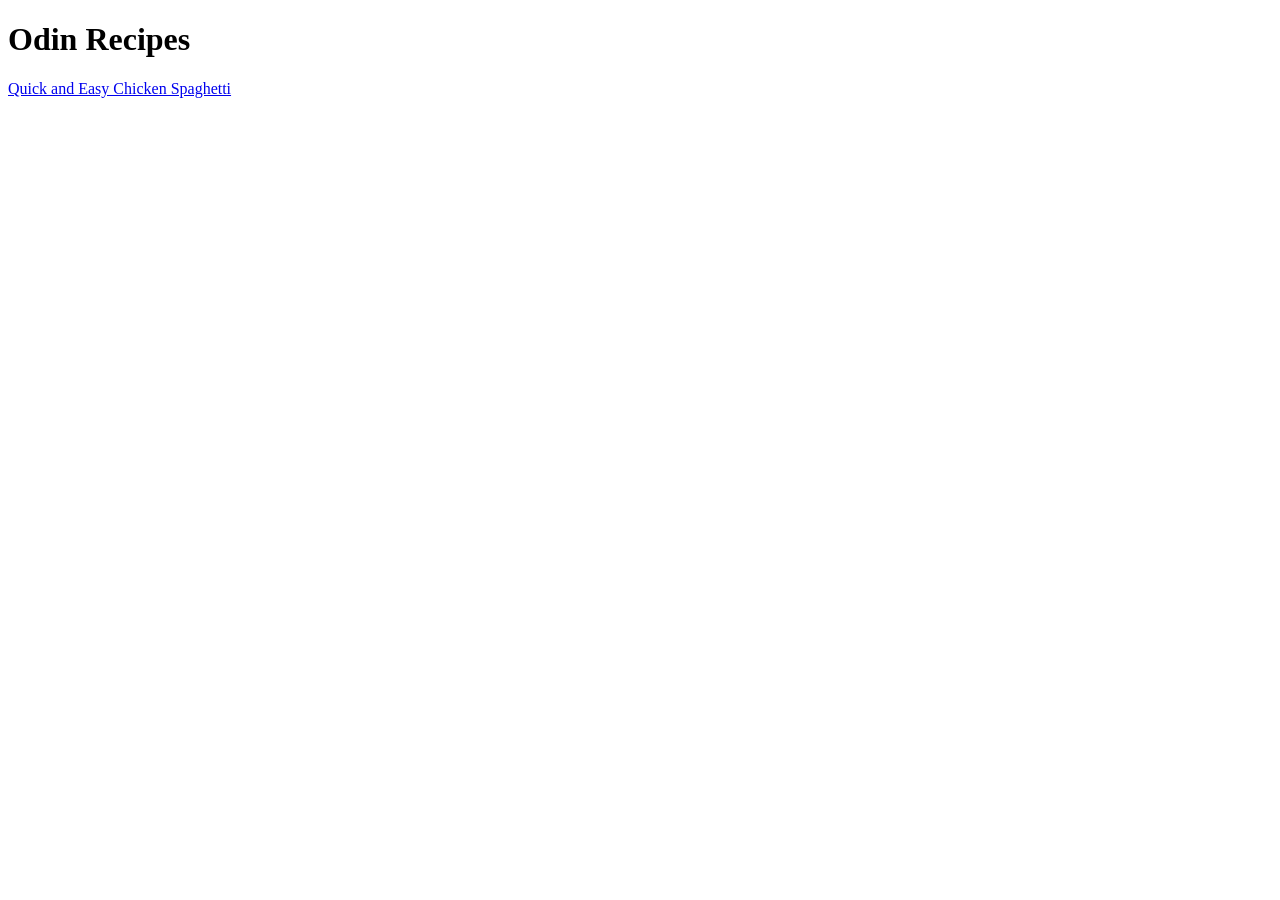
==== index.html @ b26f69bb "a git commit message" ====
<!DOCTYPE html>
<html lang="en">
<head>
    <meta charset="UTF-8">
    <meta http-equiv="X-UA-Compatible" content="IE=edge">
    <meta name="viewport" content="width=device-width, initial-scale=1.0">
    <title>Document</title>
</head>
<body>
    <h1>Odin Recipes</h1>

    <a href="recipes/chicken-spaghetti.html">Quick and Easy Chicken Spaghetti</a>
</body>
</html>
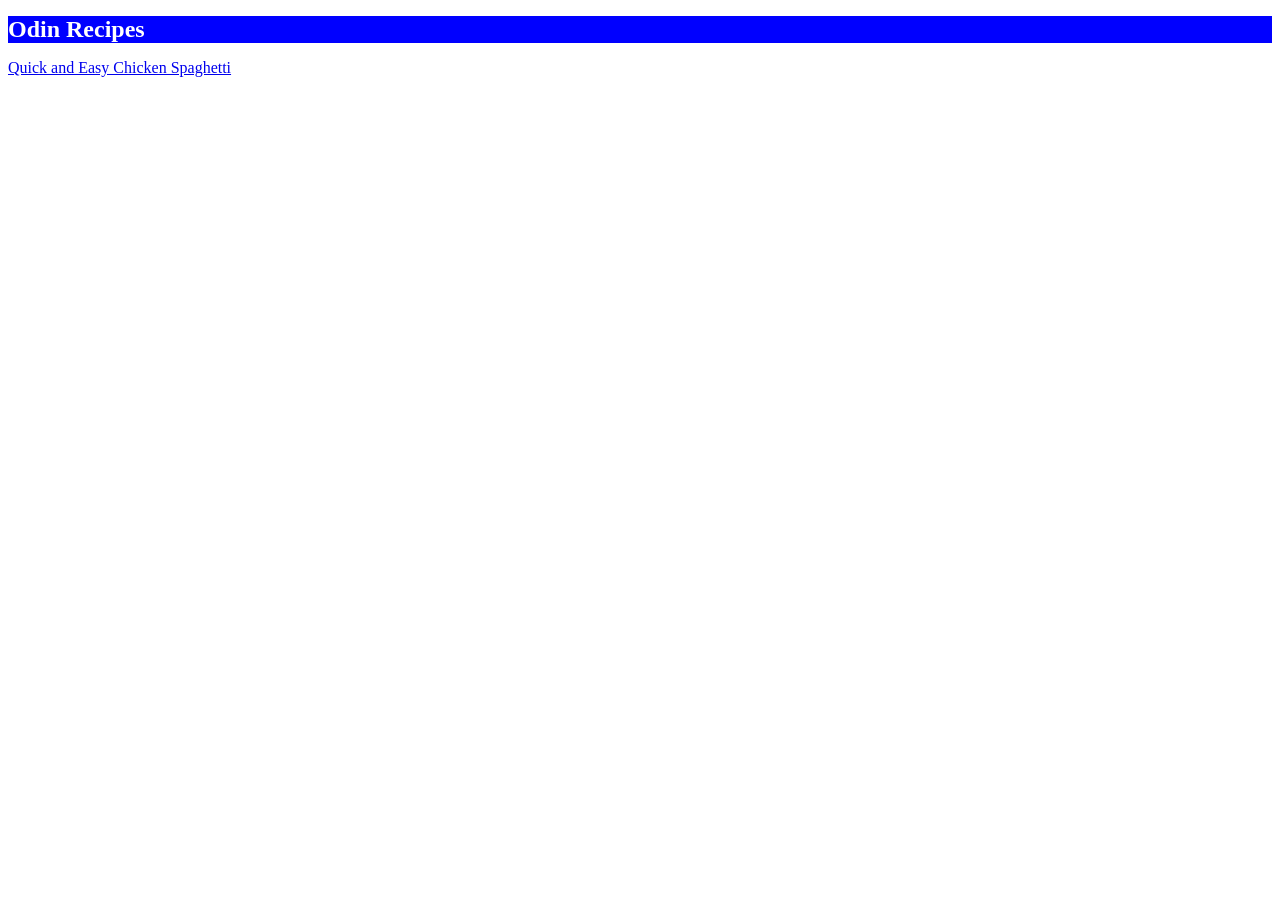
==== commit cc6770fc: "added css to h1" ====
--- a/index.html
+++ b/index.html
@@ -5,6 +5,7 @@
     <meta http-equiv="X-UA-Compatible" content="IE=edge">
     <meta name="viewport" content="width=device-width, initial-scale=1.0">
     <title>Document</title>
+    <link rel="stylesheet" href="styles.css">
 </head>
 <body>
     <h1>Odin Recipes</h1>
--- a/styles.css
+++ b/styles.css
@@ -0,0 +1,5 @@
+h1 {
+    background-color: blue;
+    color: white;
+    font-size: 24px;
+}
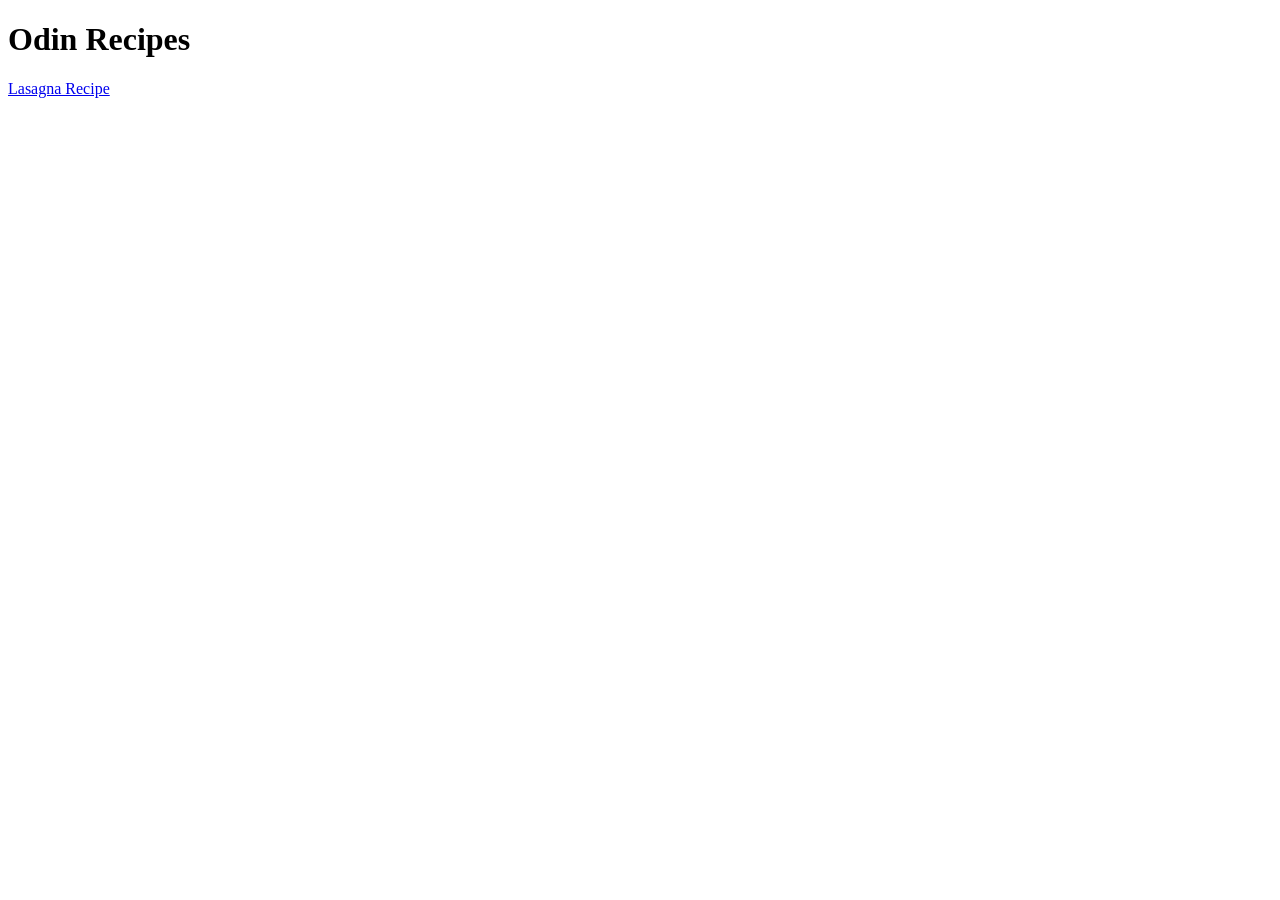
==== commit 60eb3492: "add lasagna recipe" ====
--- a/index.html
+++ b/index.html
@@ -2,14 +2,11 @@
 <html lang="en">
 <head>
     <meta charset="UTF-8">
-    <meta http-equiv="X-UA-Compatible" content="IE=edge">
     <meta name="viewport" content="width=device-width, initial-scale=1.0">
     <title>Document</title>
-    <link rel="stylesheet" href="styles.css">
 </head>
 <body>
     <h1>Odin Recipes</h1>
-
-    <a href="recipes/chicken-spaghetti.html">Quick and Easy Chicken Spaghetti</a>
+    <a href="recipes/lasagna.html">Lasagna Recipe</a>
 </body>
 </html>
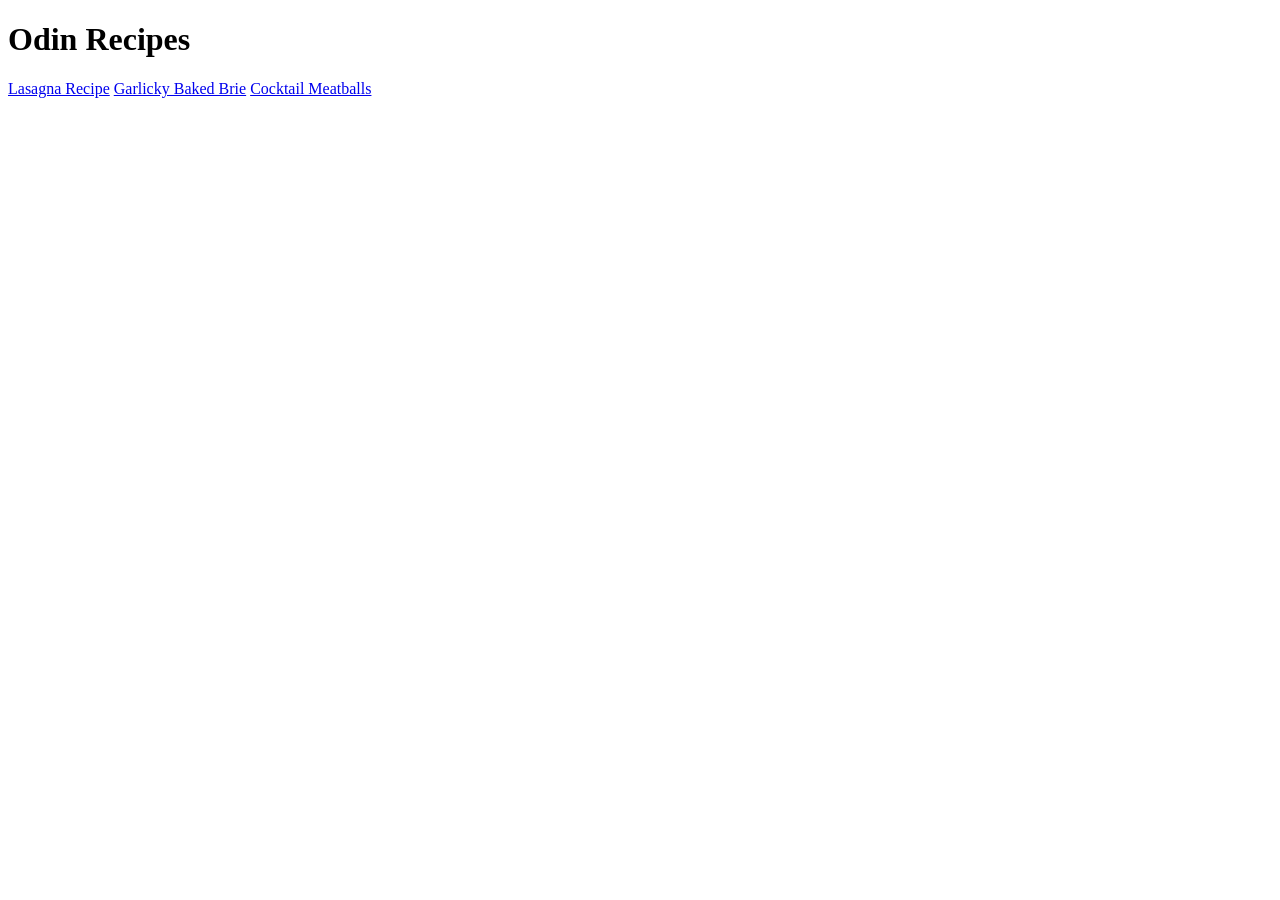
==== commit ef22ea93: "add brie recipe . add links to index.html" ====
--- a/index.html
+++ b/index.html
@@ -8,5 +8,7 @@
 <body>
     <h1>Odin Recipes</h1>
     <a href="recipes/lasagna.html">Lasagna Recipe</a>
+    <a href="recipes/brie.html">Garlicky Baked Brie</a>
+    <a href="recipes/meatballs.html">Cocktail Meatballs</a>
 </body>
 </html>
